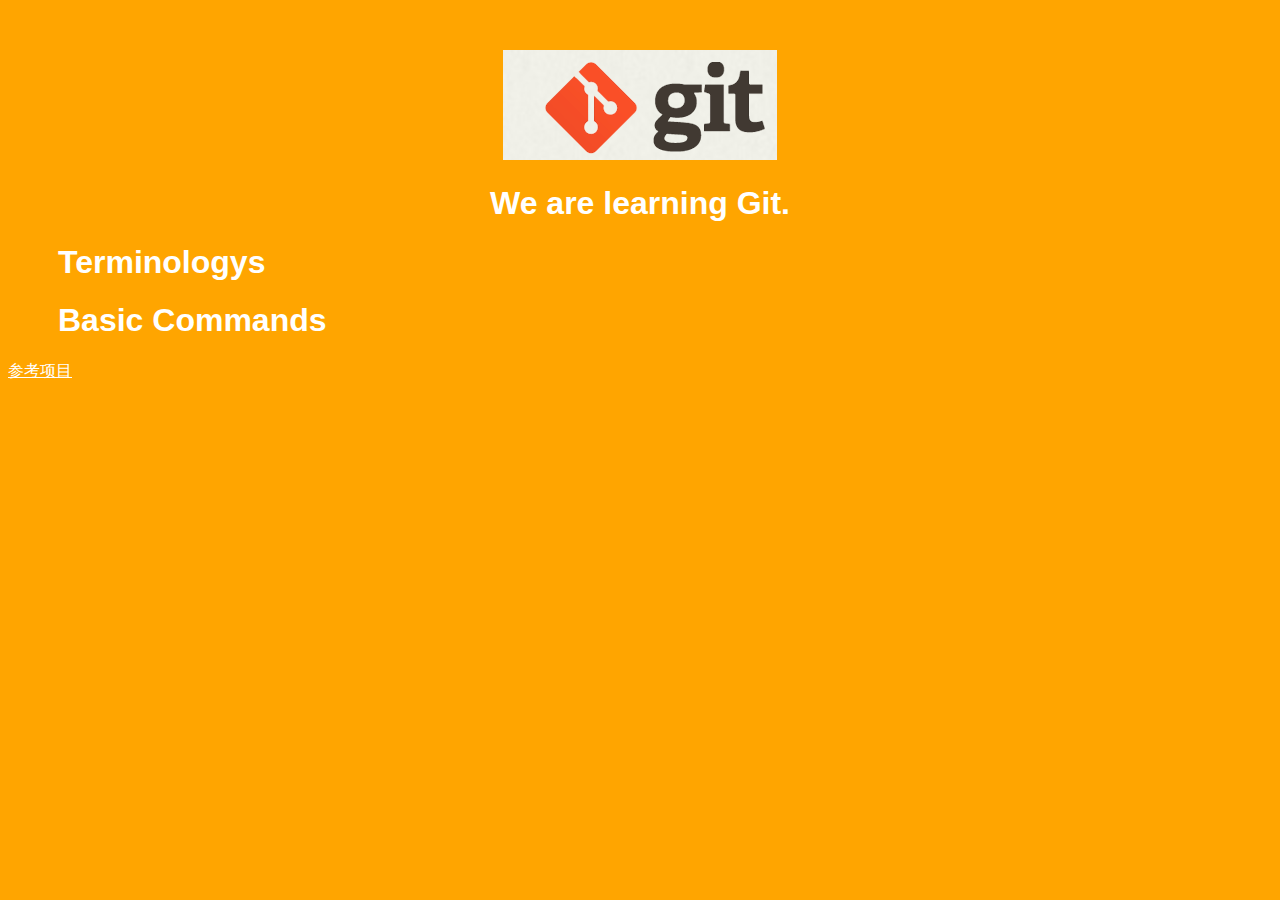
==== index.html @ 66a534b8 "Add git add command in index" ====
<!DOCTYPE html>
<html>
<head>
    <title>Git Demo</title>
    <link rel="stylesheet" type="text/css" href="styles/style.css">
</head>
<body>
    <header>
        <img id="header-img" src="images/git-logo.png">
        <h1 id='header-words'>We are learning Git.</h1> 
    </header>

    <section>
        <div class="accordion"><h1>Terminologys</h1></div>
            <div class="panel">
                <ol>
                    <li></li>
                    <li></li>
                    <li></li>
                    <li></li>
                    <li></li>
                    <li></li>
                    <li></li>
                    <li></li>
                    <li></li>
                    <li></li>
                </ol>     
            </div>
        <div class="accordion"><h1>Basic Commands</h1></div>
            <div class="panel">
                <ol>
                    <li>config</li>
                    <li>add</li>
                    <li></li>
                    <li></li>
                    <li></li>
                    <li></li>
                    <li></li>
                    <li></li>
                    <li></li>
                    <li></li>
                </ol>
            </div>
        </div>
    </section>
	<footer><p><a href="https://github.com/TTN-js/unforGITtable">参考项目</a></p></footer>     
    <script src="js/script.js"></script> 
</body>
</html>
---- styles/style.css ----
body{
  background-color: orange;
  font-family: 'Monaco', sans-serif;
  color: white;
}

body a{
  color: white;
}

header{
  text-align: center;
  margin-top: 50px;
}

h3{
  color: red;
}

header-img{
  width: 400px;
}

header-words{
  line-height: 10px;
  font-size: 50px;
  font-family: 'Monaco', sans-serif;
  margin-bottom: 75px;
}

section{
  padding: 0 50px 0px 50px;
  text-align: left;
}

div.accordion {
  cursor: pointer;
  border: none;
  outline: none;
}

div.accordion.active, div.accordion:hover {
  background-color: white;
  color: #1D2031;
}

div.panel {
  padding: 0 18px 0 0;
  display: none;
}
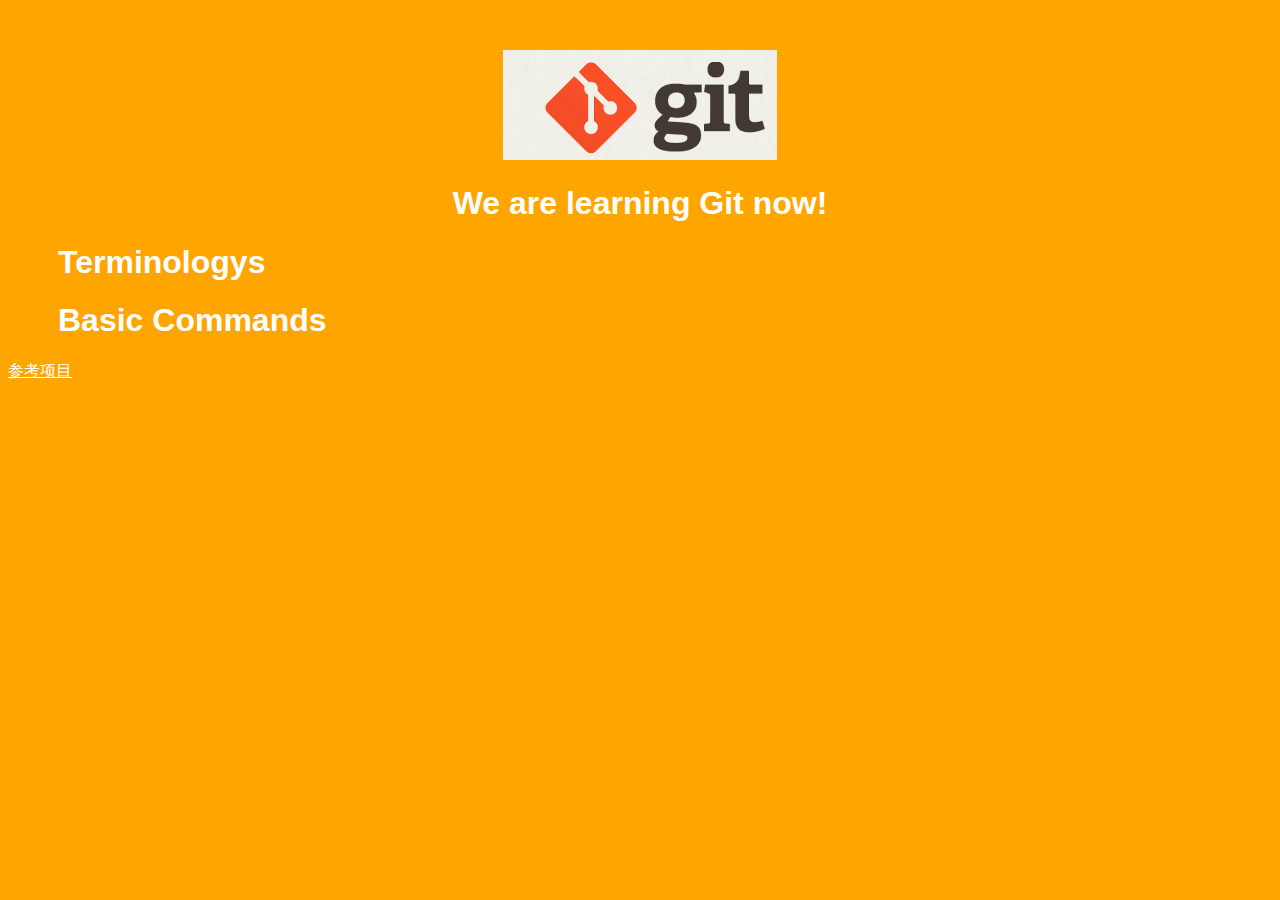
==== commit 8dd4b3fe: "Improve index head" ====
--- a/index.html
+++ b/index.html
@@ -7,14 +7,14 @@
 <body>
     <header>
         <img id="header-img" src="images/git-logo.png">
-        <h1 id='header-words'>We are learning Git.</h1> 
+        <h1 id='header-words'>We are learning Git now!</h1> 
     </header>
 
     <section>
         <div class="accordion"><h1>Terminologys</h1></div>
             <div class="panel">
                 <ol>
-                    <li></li>
+                    <li>non fast-forward</li>
                     <li></li>
                     <li></li>
                     <li></li>
@@ -31,9 +31,11 @@
                 <ol>
                     <li>config</li>
                     <li>add</li>
-                    <li></li>
-                    <li></li>
-                    <li></li>
+                    <li>commit</li>
+                    <li>mv</li>
+                    <li>rm</li>
+                    <li>stash</li>
+                    <li>log</li>
                     <li></li>
                     <li></li>
                     <li></li>
